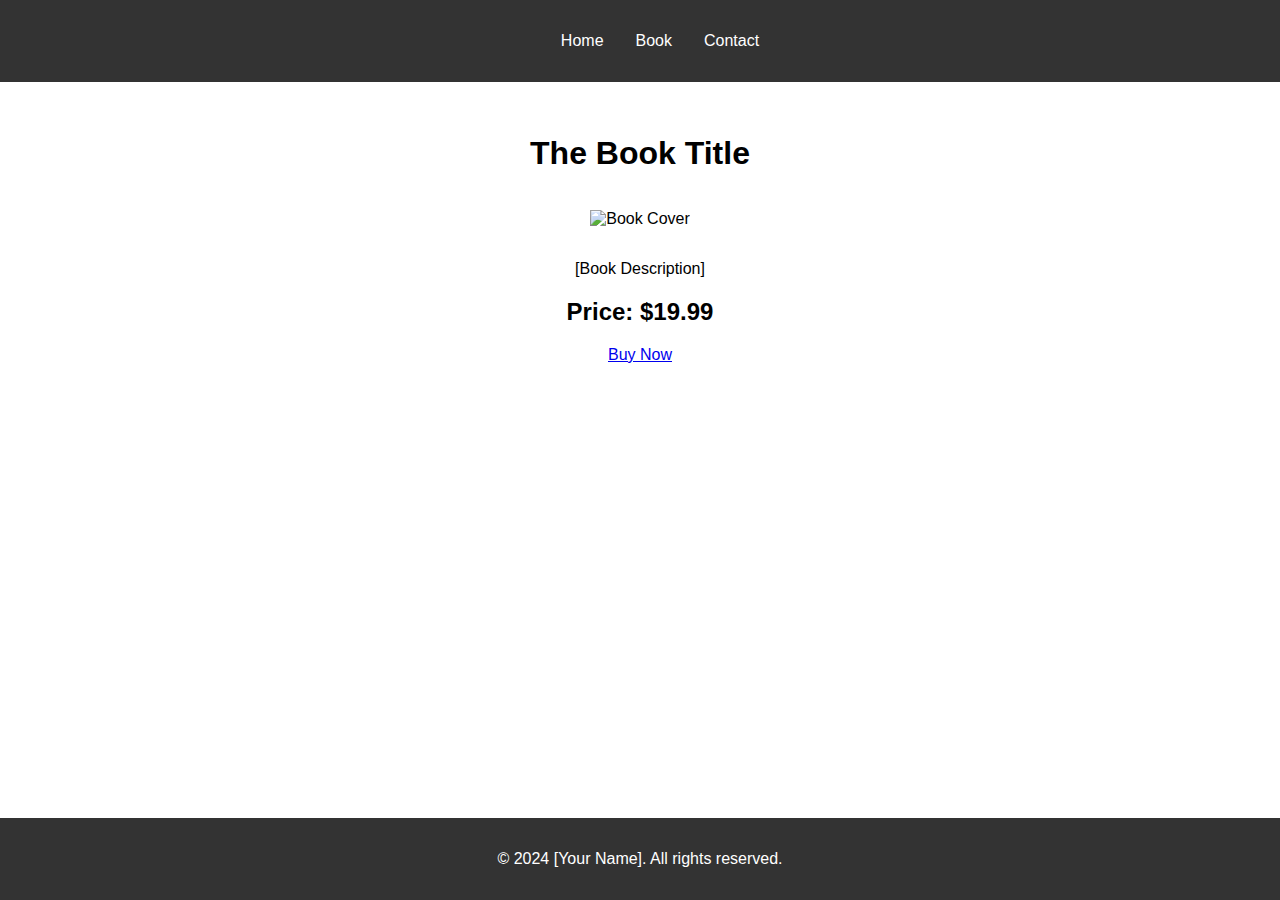
==== book.html @ 1fc71d65 "Add files via upload" ====
<!DOCTYPE html>
<html lang="en">
<head>
    <meta charset="UTF-8">
    <meta name="viewport" content="width=device-width, initial-scale=1.0">
    <title>The Book</title>
    <link rel="stylesheet" href="styles.css">
</head>
<body>
    <header>
        <nav>
            <ul>
                <li><a href="index.html">Home</a></li>
                <li><a href="book.html">Book</a></li>
                <li><a href="contact.html">Contact</a></li>
            </ul>
        </nav>
    </header>
    <main>
        <section id="book-details">
            <h1>The Book Title</h1>
            <img src="book-cover.jpg" alt="Book Cover" id="book-cover">
            <p>[Book Description]</p>
            <h2>Price: $19.99</h2>
            <a href="purchase.html" class="btn">Buy Now</a>
        </section>
    </main>
    <footer>
        <p>&copy; 2024 [Your Name]. All rights reserved.</p>
    </footer>
</body>
</html>
---- styles.css ----
body {
    font-family: Arial, sans-serif;
    margin: 0;
    padding: 0;
}

header {
    background-color: #333;
    color: white;
    padding: 1em 0;
}

nav ul {
    list-style: none;
    display: flex;
    justify-content: center;
}

nav ul li {
    margin: 0 1em;
}

nav ul li a {
    color: white;
    text-decoration: none;
}

#hero {
    text-align: center;
    padding: 2em 0;
    background-color: #f4f4f4;
}

#hero .btn {
    background-color: #333;
    color: white;
    padding: 0.5em 1em;
    text-decoration: none;
    border-radius: 5px;
}

#features {
    padding: 2em;
    background-color: #fff;
}

#features h2 {
    text-align: center;
}

#features ul {
    list-style: none;
    padding: 0;
}

#features ul li {
    background: #e2e2e2;
    margin: 0.5em 0;
    padding: 1em;
    text-align: center;
}

#book-details {
    padding: 2em;
    text-align: center;
}

#book-cover {
    max-width: 300px;
    margin: 1em 0;
}

#contact-form {
    padding: 2em;
    text-align: center;
}

#contact-form form {
    display: flex;
    flex-direction: column;
    max-width: 400px;
    margin: 0 auto;
}

#contact-form label {
    margin: 0.5em 0 0.2em;
}

#contact-form input, #contact-form textarea {
    padding: 0.5em;
    margin-bottom: 1em;
    border: 1px solid #ccc;
    border-radius: 5px;
}

#contact-form .btn {
    background-color: #333;
    color: white;
    padding: 0.5em 1em;
    text-decoration: none;
    border-radius: 5px;
    cursor: pointer;
}

footer {
    text-align: center;
    padding: 1em 0;
    background-color: #333;
    color: white;
    position: fixed;
    width: 100%;
    bottom: 0;
}
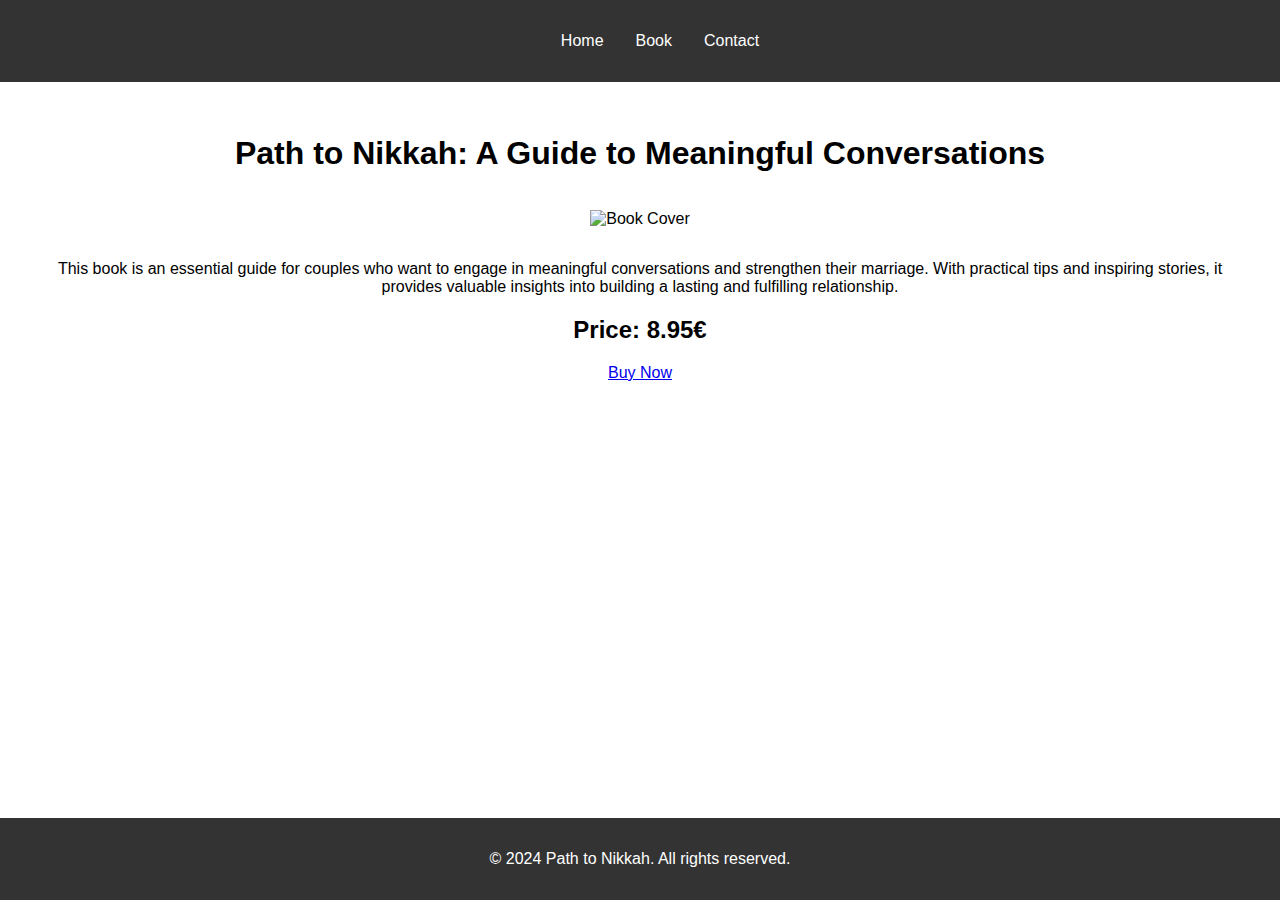
==== commit 2e7e0b83: "Update book.html" ====
--- a/book.html
+++ b/book.html
@@ -1,10 +1,9 @@
-
 <!DOCTYPE html>
 <html lang="en">
 <head>
     <meta charset="UTF-8">
     <meta name="viewport" content="width=device-width, initial-scale=1.0">
-    <title>The Book</title>
+    <title>Path to Nikkah - The Book</title>
     <link rel="stylesheet" href="styles.css">
 </head>
 <body>
@@ -19,15 +18,15 @@
     </header>
     <main>
         <section id="book-details">
-            <h1>The Book Title</h1>
+            <h1>Path to Nikkah: A Guide to Meaningful Conversations</h1>
             <img src="book-cover.jpg" alt="Book Cover" id="book-cover">
-            <p>[Book Description]</p>
-            <h2>Price: $19.99</h2>
+            <p>This book is an essential guide for couples who want to engage in meaningful conversations and strengthen their marriage. With practical tips and inspiring stories, it provides valuable insights into building a lasting and fulfilling relationship.</p>
+            <h2>Price: 8.95€</h2>
             <a href="purchase.html" class="btn">Buy Now</a>
         </section>
     </main>
     <footer>
-        <p>&copy; 2024 [Your Name]. All rights reserved.</p>
+        <p>&copy; 2024 Path to Nikkah. All rights reserved.</p>
     </footer>
 </body>
 </html>
